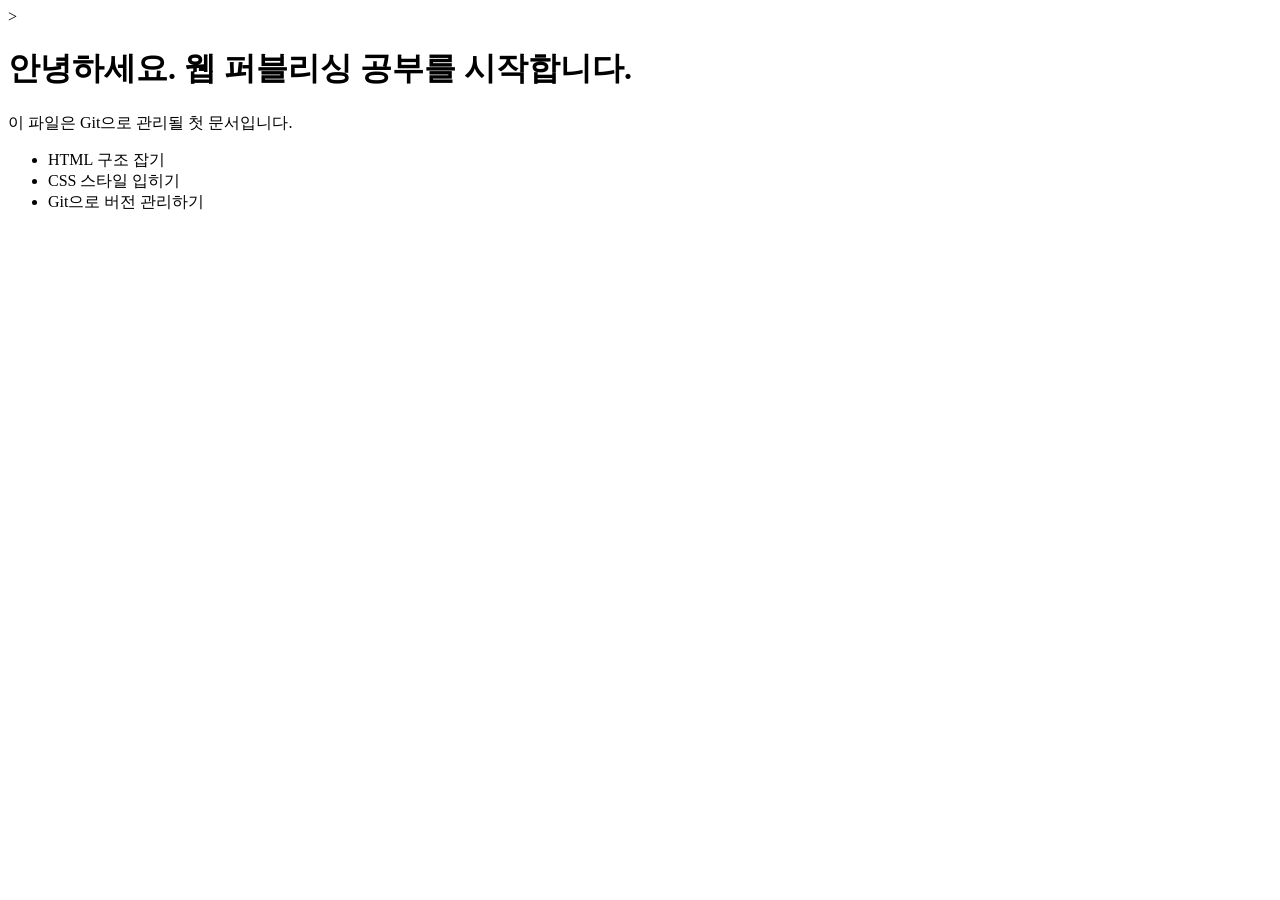
==== index.html @ e5f2e9ab "첫 번째 HTML 파일 생성" ====
<!DOCTYPE html>>
<html lang = "ko">
    <head>
        <meta charset="UTF-8">
        <title>나의 첫 퍼블리싱 페이지</title>
    </head>

    <body>
        <h1>
            안녕하세요. 웹 퍼블리싱 공부를 시작합니다.
        </h1>
        <p>
            이 파일은 Git으로 관리될 첫 문서입니다.
        </p>
        <ul>
            <li>HTML 구조 잡기</li>
            <li>CSS 스타일 입히기</li>
            <li>Git으로 버전 관리하기</li>
        </ul>
    </body>

</html>
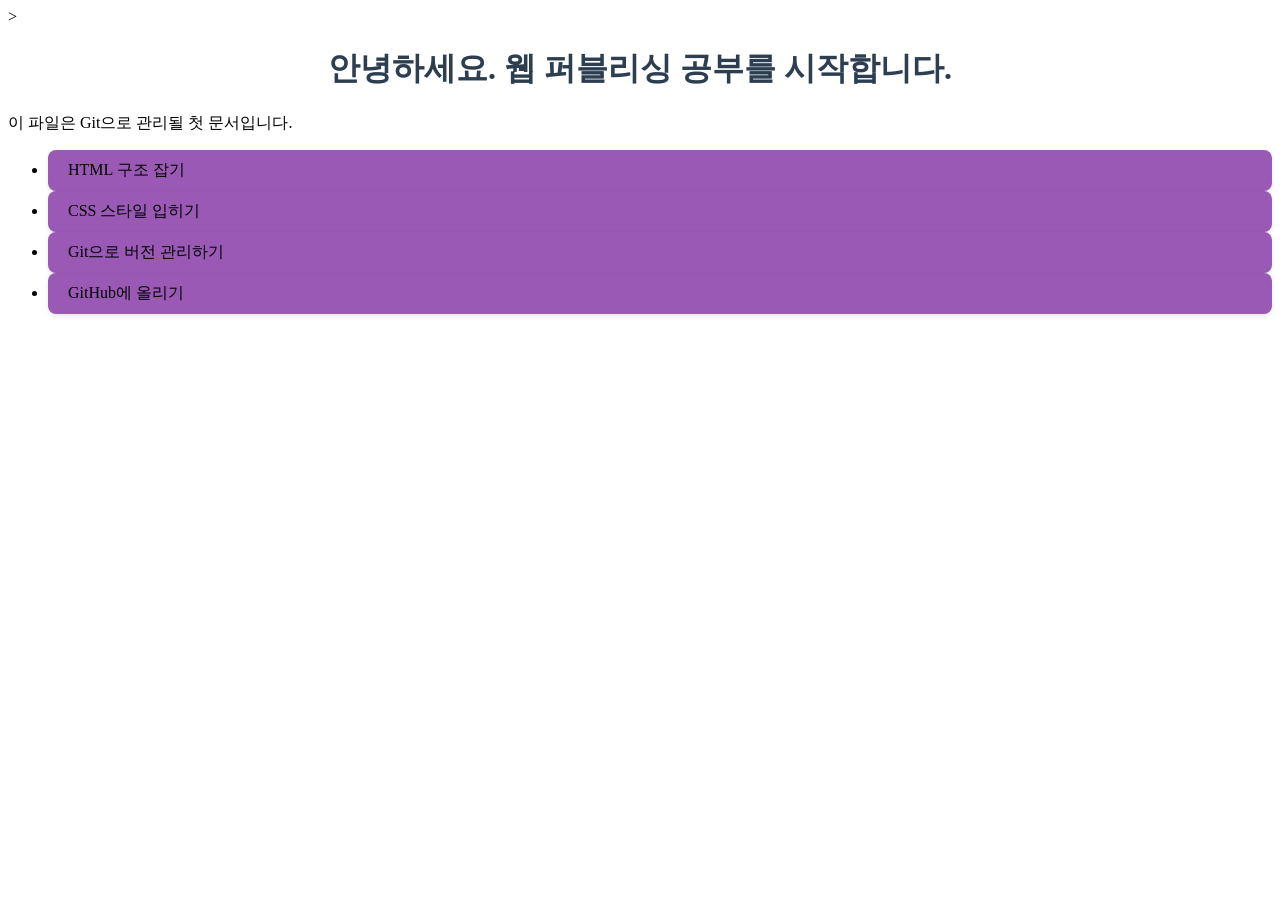
==== commit 3c5894e8: "index.html에 css 추가" ====
--- a/index.html
+++ b/index.html
@@ -3,6 +3,7 @@
     <head>
         <meta charset="UTF-8">
         <title>나의 첫 퍼블리싱 페이지</title>
+        <link rel="stylesheet" href="style.css">
     </head>
 
     <body>
@@ -16,6 +17,7 @@
             <li>HTML 구조 잡기</li>
             <li>CSS 스타일 입히기</li>
             <li>Git으로 버전 관리하기</li>
+            <li>GitHub에 올리기</li>
         </ul>
     </body>
 
--- a/style.css
+++ b/style.css
@@ -0,0 +1,27 @@
+<link rel="stylesheet" href="style.css">
+
+body {
+    background-color: #f4f4f4;
+    font-family: Arial, sans-serif;
+    padding: 20px;
+}
+
+h1{
+    color: #2c3e50;
+    text-align: center;
+}
+
+u1 {
+    display:flex;
+    list-style: none;
+    padding: 0;
+    justify-content: center;
+    gap: 20px;
+}
+
+li{
+    background: #9b59b6;
+    padding: 10px 20px;
+    border-radius: 8px;
+    box-shadow: 0 2px 5px rgba(0,0,0,0.1);
+}
